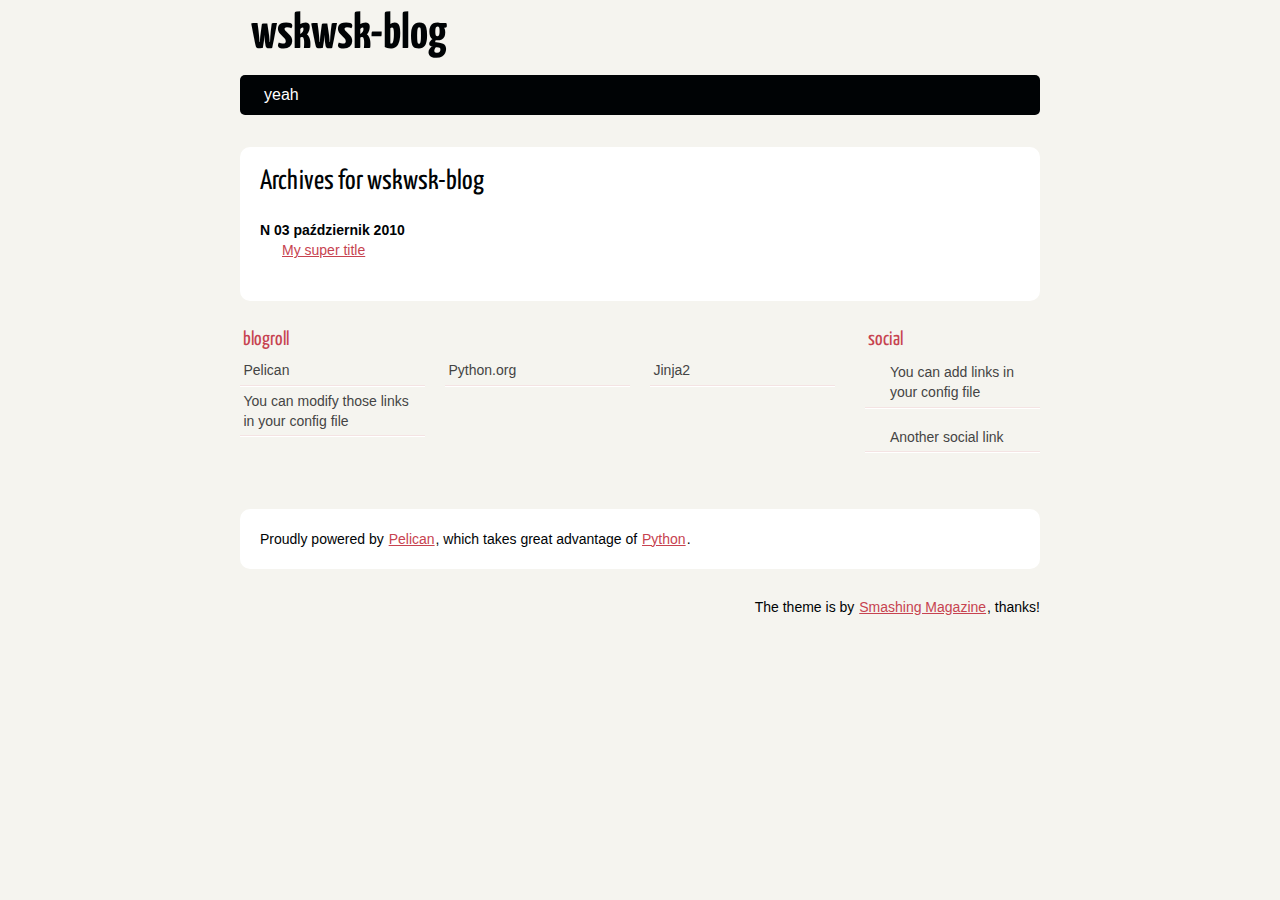
==== archives.html @ b47be472 "Update documentation" ====
<!DOCTYPE html>
<html lang="en">
<head>
        <meta charset="utf-8" />
        <title>wskwsk-blog</title>
        <link rel="stylesheet" href="/theme/css/main.css" />

        <!--[if IE]>
            <script src="https://html5shiv.googlecode.com/svn/trunk/html5.js"></script>
        <![endif]-->
</head>

<body id="index" class="home">
        <header id="banner" class="body">
                <h1><a href="/">wskwsk-blog </a></h1>
                <nav><ul>
                    <li><a href="/category/yeah.html">yeah</a></li>
                </ul></nav>
        </header><!-- /#banner -->
<section id="content" class="body">
<h1>Archives for wskwsk-blog</h1>

<dl>
    <dt>N 03 październik 2010</dt>
    <dd><a href="/my-super-post.html">My super title</a></dd>
</dl>
</section>
        <section id="extras" class="body">
                <div class="blogroll">
                        <h2>blogroll</h2>
                        <ul>
                            <li><a href="http://getpelican.com/">Pelican</a></li>
                            <li><a href="http://python.org/">Python.org</a></li>
                            <li><a href="http://jinja.pocoo.org/">Jinja2</a></li>
                            <li><a href="#">You can modify those links in your config file</a></li>
                        </ul>
                </div><!-- /.blogroll -->
                <div class="social">
                        <h2>social</h2>
                        <ul>

                            <li><a href="#">You can add links in your config file</a></li>
                            <li><a href="#">Another social link</a></li>
                        </ul>
                </div><!-- /.social -->
        </section><!-- /#extras -->

        <footer id="contentinfo" class="body">
                <address id="about" class="vcard body">
                Proudly powered by <a href="http://getpelican.com/">Pelican</a>, which takes great advantage of <a href="http://python.org">Python</a>.
                </address><!-- /#about -->

                <p>The theme is by <a href="http://coding.smashingmagazine.com/2009/08/04/designing-a-html-5-layout-from-scratch/">Smashing Magazine</a>, thanks!</p>
        </footer><!-- /#contentinfo -->

</body>
</html>
---- theme/css/main.css ----
/*
	Name: Smashing HTML5
	Date: July 2009
	Description: Sample layout for HTML5 and CSS3 goodness.
	Version: 1.0
	License: MIT <http://opensource.org/licenses/MIT>
	Licensed by: Smashing Media GmbH <http://www.smashingmagazine.com/>
	Original author: Enrique Ramírez <http://enrique-ramirez.com/>
*/

/* Imports */
@import url("reset.css");
@import url("pygment.css");
@import url("typogrify.css");
@import url(https://fonts.googleapis.com/css?family=Yanone+Kaffeesatz&subset=latin);

/***** Global *****/
/* Body */
body {
    background: #F5F4EF;
    color: #000305;
    font-size: 87.5%; /* Base font size: 14px */
    font-family: 'Trebuchet MS', Trebuchet, 'Lucida Sans Unicode', 'Lucida Grande', 'Lucida Sans', Arial, sans-serif;
    line-height: 1.429;
    margin: 0;
    padding: 0;
    text-align: left;
}

/* Headings */
h1 {font-size: 2em }
h2 {font-size: 1.571em}	/* 22px */
h3 {font-size: 1.429em}	/* 20px */
h4 {font-size: 1.286em}	/* 18px */
h5 {font-size: 1.143em}	/* 16px */
h6 {font-size: 1em}		/* 14px */

h1, h2, h3, h4, h5, h6 {
	font-weight: 400;
	line-height: 1.1;
	margin-bottom: .8em;
    font-family: 'Yanone Kaffeesatz', arial, serif;
}

h3, h4, h5, h6 { margin-top: .8em; }
	
hr { border: 2px solid #EEEEEE; }

/* Anchors */
a {outline: 0;}
a img {border: 0px; text-decoration: none;}
a:link, a:visited {
	color: #C74350;
	padding: 0 1px;
	text-decoration: underline;
}
a:hover, a:active {
	background-color: #C74350;
	color: #fff;
	text-decoration: none;
	text-shadow: 1px 1px 1px #333;
}

h1 a:hover {
    background-color: inherit
}
	
/* Paragraphs */
div.line-block,
p { margin-top: 1em;
    margin-bottom: 1em;}

strong, b {font-weight: bold;}
em, i {font-style: italic;}

/* Lists */
ul {
	list-style: outside disc;
	margin: 0em 0 0 1.5em;
}

ol {
	list-style: outside decimal;
	margin: 0em 0 0 1.5em;
}

li { margin-top: 0.5em;
     margin-bottom: 1em; }

.post-info {
    float:right;
    margin:10px;
    padding:5px;
}

.post-info p{
    margin-top: 1px;
    margin-bottom: 1px;
}

.readmore { float: right }

dl {margin: 0 0 1.5em 0;}
dt {font-weight: bold;}
dd {margin-left: 1.5em;}

pre{background-color:  rgb(238, 238, 238); padding: 10px; margin: 10px; overflow: auto;}

/* Quotes */
blockquote {
    margin: 20px;
    font-style: italic;
}
cite {}

q {}

div.note {
   float: right;
   margin: 5px;
   font-size: 85%;
   max-width: 300px;
}

/* Tables */
table {margin: .5em auto 1.5em auto; width: 98%;}
	
	/* Thead */
	thead th {padding: .5em .4em; text-align: left;}
	thead td {}

	/* Tbody */
	tbody td {padding: .5em .4em;}
	tbody th {}
	
	tbody .alt td {}
	tbody .alt th {}
	
	/* Tfoot */
	tfoot th {}
	tfoot td {}
	
/* HTML5 tags */
header, section, footer,
aside, nav, article, figure {
	display: block;
}

/***** Layout *****/
.body {clear: both; margin: 0 auto; width: 800px;}
img.right, figure.right {float: right; margin: 0 0 2em 2em;}
img.left, figure.left {float: left; margin: 0 2em 2em 0;}

/*
	Header
*****************/
#banner {
	margin: 0 auto;
	padding: 2.5em 0 0 0;
}

	/* Banner */
	#banner h1 {font-size: 3.571em; line-height: 0;}
	#banner h1 a:link, #banner h1 a:visited {
		color: #000305;
		display: block;
		font-weight: bold;
		margin: 0 0 .6em .2em;
		text-decoration: none;
	}
	#banner h1 a:hover, #banner h1 a:active {
		background: none;
		color: #C74350;
		text-shadow: none;
	}
	
	#banner h1 strong {font-size: 0.36em; font-weight: normal;}
	
	/* Main Nav */
	#banner nav {
		background: #000305;
		font-size: 1.143em;
		height: 40px;
		line-height: 30px;
		margin: 0 auto 2em auto;
		padding: 0;
		text-align: center;
		width: 800px;
		
		border-radius: 5px;
		-moz-border-radius: 5px;
		-webkit-border-radius: 5px;
	}
	
	#banner nav ul {list-style: none; margin: 0 auto; width: 800px;}
	#banner nav li {float: left; display: inline; margin: 0;}
	
	#banner nav a:link, #banner nav a:visited {
		color: #fff;
		display: inline-block;
		height: 30px;
		padding: 5px 1.5em;
		text-decoration: none;
	}
	#banner nav a:hover, #banner nav a:active,
	#banner nav .active a:link, #banner nav .active a:visited {
		background: #C74451;
		color: #fff;
		text-shadow: none !important;
	}
	
	#banner nav li:first-child a {
		border-top-left-radius: 5px;
		-moz-border-radius-topleft: 5px;
		-webkit-border-top-left-radius: 5px;
		
		border-bottom-left-radius: 5px;
		-moz-border-radius-bottomleft: 5px;
		-webkit-border-bottom-left-radius: 5px;
	}

/*
	Featured
*****************/
#featured {
	background: #fff;
	margin-bottom: 2em;
	overflow: hidden;
	padding: 20px;
	width: 760px;
	
	border-radius: 10px;
	-moz-border-radius: 10px;
	-webkit-border-radius: 10px;
}

#featured figure {
	border: 2px solid #eee;
	float: right;
	margin: 0.786em 2em 0 5em;
	width: 248px;
}
#featured figure img {display: block; float: right;}

#featured h2 {color: #C74451; font-size: 1.714em; margin-bottom: 0.333em;}
#featured h3 {font-size: 1.429em; margin-bottom: .5em;}

#featured h3 a:link, #featured h3 a:visited {color: #000305; text-decoration: none;}
#featured h3 a:hover, #featured h3 a:active {color: #fff;}

/*
	Body
*****************/
#content {
	background: #fff;
	margin-bottom: 2em;
	overflow: hidden;
	padding: 20px 20px;
	width: 760px;
	
	border-radius: 10px;
	-moz-border-radius: 10px;
	-webkit-border-radius: 10px;
}

/*
	Extras
*****************/
#extras {margin: 0 auto 3em auto; overflow: hidden;}

#extras ul {list-style: none; margin: 0;}
#extras li {border-bottom: 1px solid #fff;}
#extras h2 {
	color: #C74350;
	font-size: 1.429em;
	margin-bottom: .25em;
	padding: 0 3px;
}

#extras a:link, #extras a:visited {
	color: #444;
	display: block;
	border-bottom: 1px solid #F4E3E3;
	text-decoration: none;
	padding: .3em .25em;
}

#extras a:hover, #extras a:active {color: #fff;}

	/* Blogroll */
	#extras .blogroll {
		float: left;
		width: 615px;
	}
	
	#extras .blogroll li {float: left; margin: 0 20px 0 0; width: 185px;}
	
	/* Social */
	#extras .social {
		float: right;
		width: 175px;
	}
	
	#extras div[class='social'] a {
		background-repeat: no-repeat;
		background-position: 3px 6px;
		padding-left: 25px;
	}
	
		/* Icons */
		.social a[href*='about.me'] {background-image: url('../images/icons/aboutme.png');}
		.social a[href*='bitbucket.org'] {background-image: url('../images/icons/bitbucket.png');}
		.social a[href*='delicious.com'] {background-image: url('../images/icons/delicious.png');}
		.social a[href*='digg.com'] {background-image: url('../images/icons/digg.png');}
		.social a[href*='facebook.com'] {background-image: url('../images/icons/facebook.png');}
		.social a[href*='gitorious.org'] {background-image: url('../images/icons/gitorious.png');}
		.social a[href*='github.com'],
		.social a[href*='git.io'] {
			background-image: url('../images/icons/github.png');
			background-size: 16px 16px;
		}
		.social a[href*='gittip.com'] {background-image: url('../images/icons/gittip.png');}
		.social a[href*='plus.google.com'] {background-image: url('../images/icons/google-plus.png');}
		.social a[href*='groups.google.com'] {background-image: url('../images/icons/google-groups.png');}
		.social a[href*='news.ycombinator.com'],
		.social a[href*='hackernewsers.com'] {background-image: url('../images/icons/hackernews.png');}
		.social a[href*='last.fm'], .social a[href*='lastfm.'] {background-image: url('../images/icons/lastfm.png');}
		.social a[href*='linkedin.com'] {background-image: url('../images/icons/linkedin.png');}
		.social a[href*='reddit.com'] {background-image: url('../images/icons/reddit.png');}
		.social a[type$='atom+xml'], .social a[type$='rss+xml'] {background-image: url('../images/icons/rss.png');}
		.social a[href*='slideshare.net'] {background-image: url('../images/icons/slideshare.png');}
		.social a[href*='speakerdeck.com'] {background-image: url('../images/icons/speakerdeck.png');}
		.social a[href*='stackoverflow.com'] {background-image: url('../images/icons/stackoverflow.png');}
		.social a[href*='twitter.com'] {background-image: url('../images/icons/twitter.png');}
		.social a[href*='vimeo.com'] {background-image: url('../images/icons/vimeo.png');}
		.social a[href*='youtube.com'] {background-image: url('../images/icons/youtube.png');}

/*
	About
*****************/
#about {
	background: #fff;
	font-style: normal;
	margin-bottom: 2em;
	overflow: hidden;
	padding: 20px;
	text-align: left;
	width: 760px;
	
	border-radius: 10px;
	-moz-border-radius: 10px;
	-webkit-border-radius: 10px;
}

#about .primary {float: left; width: 165px;}
#about .primary strong {color: #C64350; display: block; font-size: 1.286em;}
#about .photo {float: left; margin: 5px 20px;}

#about .url:link, #about .url:visited {text-decoration: none;}

#about .bio {float: right; width: 500px;}

/*
	Footer
*****************/
#contentinfo {padding-bottom: 2em; text-align: right;}

/***** Sections *****/
/* Blog */
.hentry {
	display: block;
	clear: both;
	border-bottom: 1px solid #eee;
	padding: 1.5em 0;
}
li:last-child .hentry, #content > .hentry {border: 0; margin: 0;}
#content > .hentry {padding: 1em 0;}
.hentry img{display : none ;}
.entry-title {font-size: 3em; margin-bottom: 10px; margin-top: 0;}
.entry-title a:link, .entry-title a:visited {text-decoration: none; color: #333;}
.entry-title a:visited {background-color: #fff;}

.hentry .post-info * {font-style: normal;}

	/* Content */
	.hentry footer {margin-bottom: 2em;}
	.hentry footer address {display: inline;}
	#posts-list footer address {display: block;}

	/* Blog Index */
	#posts-list {list-style: none; margin: 0;}
	#posts-list .hentry {padding-left: 10px; position: relative;}
	
	#posts-list footer {
		left: 10px;
		position: relative;
        float: left;
		top: 0.5em;
		width: 190px;
	}
	
	/* About the Author */
	#about-author {
		background: #f9f9f9;
		clear: both;
		font-style: normal;
		margin: 2em 0;
		padding: 10px 20px 15px 20px;
		
		border-radius: 5px;
		-moz-border-radius: 5px;
		-webkit-border-radius: 5px;
	}
	
	#about-author strong {
		color: #C64350;
		clear: both;
		display: block;
		font-size: 1.429em;
	}
	
	#about-author .photo {border: 1px solid #ddd; float: left; margin: 5px 1em 0 0;}
	
	/* Comments */
	#comments-list {list-style: none; margin: 0 1em;}
	#comments-list blockquote {
		background: #f8f8f8;
		clear: both;
		font-style: normal;
		margin: 0;
		padding: 15px 20px;
		
		border-radius: 5px;
		-moz-border-radius: 5px;
		-webkit-border-radius: 5px;
	}
	#comments-list footer {color: #888; padding: .5em 1em 0 0; text-align: right;}
	
	#comments-list li:nth-child(2n) blockquote {background: #F5f5f5;}
	
	/* Add a Comment */
	#add-comment label {clear: left; float: left; text-align: left; width: 150px;}
	#add-comment input[type='text'],
	#add-comment input[type='email'],
	#add-comment input[type='url'] {float: left; width: 200px;}
	
	#add-comment textarea {float: left; height: 150px; width: 495px;}
	
	#add-comment p.req {clear: both; margin: 0 .5em 1em 0; text-align: right;}
	
	#add-comment input[type='submit'] {float: right; margin: 0 .5em;}
	#add-comment * {margin-bottom: .5em;}
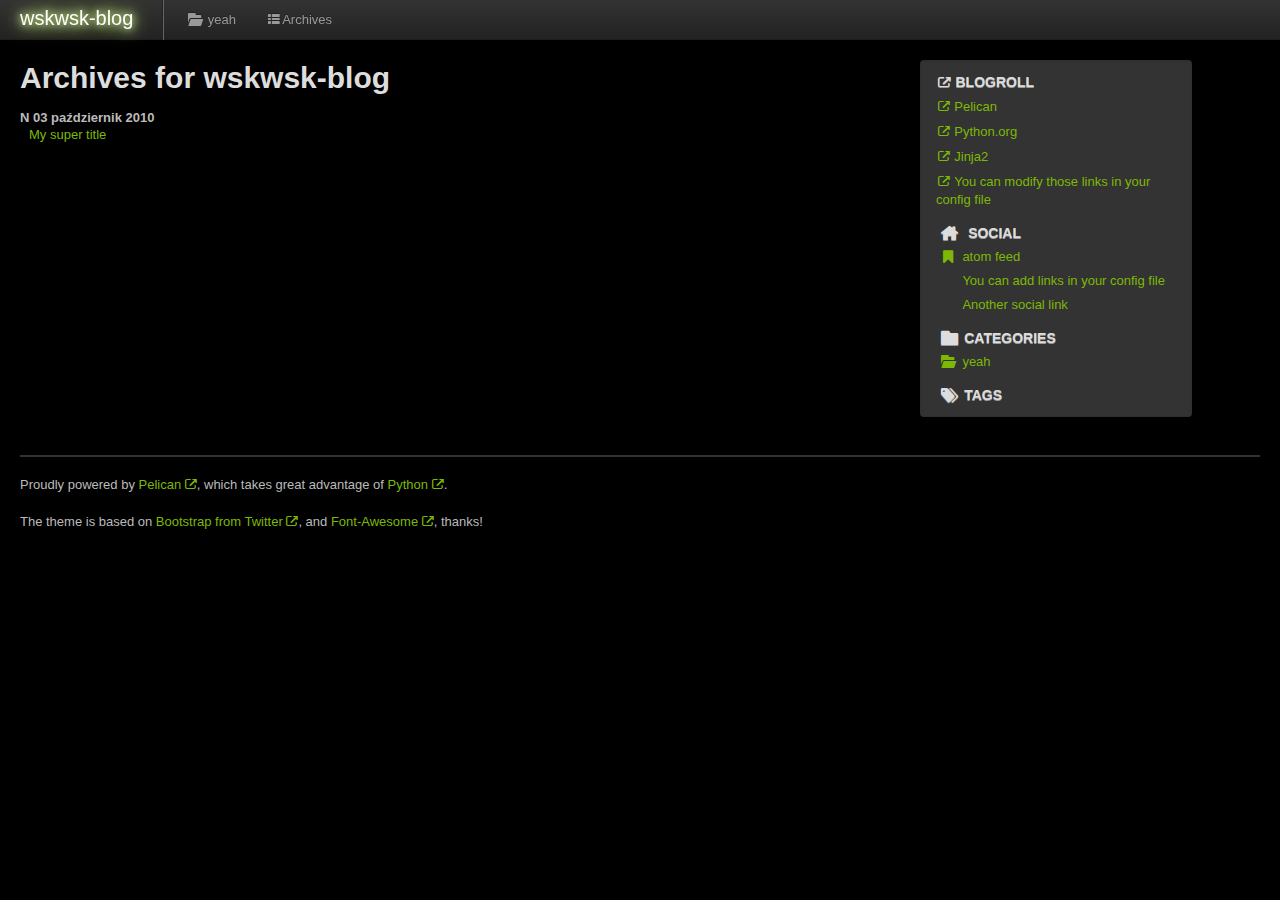
==== commit 75205758: "Update documentation" ====
--- a/archives.html
+++ b/archives.html
@@ -1,57 +1,144 @@
 <!DOCTYPE html>
 <html lang="en">
-<head>
-        <meta charset="utf-8" />
-        <title>wskwsk-blog</title>
-        <link rel="stylesheet" href="/theme/css/main.css" />
+  <head>
+    <meta charset="utf-8">
+    <title>wskwsk-blog</title>
+    <meta name="viewport" content="width=device-width, initial-scale=1.0">
+    <meta name="description" content="">
+    <meta name="author" content="wsk">
 
-        <!--[if IE]>
-            <script src="https://html5shiv.googlecode.com/svn/trunk/html5.js"></script>
-        <![endif]-->
-</head>
+    <!-- Le styles -->
+    <link rel="stylesheet" href="/theme/css/bootstrap.dark.css" type="text/css" />
+    <style type="text/css">
+      body {
+        padding-top: 60px;
+        padding-bottom: 40px;
+      }
+      .sidebar-nav {
+        padding: 9px 0;
+      }
+      .tag-1 {
+        font-size: 13pt;
+      }
+      .tag-2 {
+        font-size: 10pt;
+      }
+      .tag-2 {
+        font-size: 8pt;
+      }
+      .tag-4 {
+        font-size: 6pt;
+     }
+    </style>
+    <link href="/theme/css/bootstrap-responsive.dark.css" rel="stylesheet">
+        <link href="/theme/css/font-awesome.css" rel="stylesheet">
 
-<body id="index" class="home">
-        <header id="banner" class="body">
-                <h1><a href="/">wskwsk-blog </a></h1>
-                <nav><ul>
-                    <li><a href="/category/yeah.html">yeah</a></li>
-                </ul></nav>
-        </header><!-- /#banner -->
-<section id="content" class="body">
+    <link href="/theme/css/pygments.css" rel="stylesheet">
+
+    <!-- Le HTML5 shim, for IE6-8 support of HTML5 elements -->
+    <!--[if lt IE 9]>
+      <script src="//html5shim.googlecode.com/svn/trunk/html5.js"></script>
+    <![endif]-->
+
+    <!-- Le fav and touch icons -->
+    <link rel="shortcut icon" href="/theme/images/favicon.ico">
+    <link rel="apple-touch-icon" href="/theme/images/apple-touch-icon.png">
+    <link rel="apple-touch-icon" sizes="72x72" href="/theme/images/apple-touch-icon-72x72.png">
+    <link rel="apple-touch-icon" sizes="114x114" href="/theme/images/apple-touch-icon-114x114.png">
+
+    <link href="/" type="application/atom+xml" rel="alternate" title="wskwsk-blog ATOM Feed" />
+
+  </head>
+
+  <body>
+
+    <div class="navbar navbar-fixed-top">
+      <div class="navbar-inner">
+        <div class="container-fluid">
+          <a class="btn btn-navbar" data-toggle="collapse" data-target=".nav-collapse">
+            <span class="icon-bar"></span>
+            <span class="icon-bar"></span>
+            <span class="icon-bar"></span>
+          </a>
+          <a class="brand" href="/index.html">wskwsk-blog </a>
+          <div class="nav-collapse">
+            <ul class="nav">
+                          <li class="divider-vertical"></li>
+                  <li >
+                    <a href="/category/yeah.html">
+						<i class="icon-folder-open icon-large"></i>yeah
+					</a>
+                  </li>
+
+                          <ul class="nav pull-right">
+                                <li><a href="/archives.html"><i class="icon-th-list"></i>Archives</a></li>
+                          </ul>
+
+            </ul>
+            <!--<p class="navbar-text pull-right">Logged in as <a href="#">username</a></p>-->
+          </div><!--/.nav-collapse -->
+        </div>
+      </div>
+    </div>
+
+    <div class="container-fluid">
+      <div class="row">
+        <div class="span9" id="content">
+<section id="content">
 <h1>Archives for wskwsk-blog</h1>
 
 <dl>
-    <dt>N 03 październik 2010</dt>
-    <dd><a href="/my-super-post.html">My super title</a></dd>
+	<dt>N 03 październik 2010</dt>
+	<dd><a href='my-super-post.html'>My super title</a></dd>
 </dl>
 </section>
-        <section id="extras" class="body">
-                <div class="blogroll">
-                        <h2>blogroll</h2>
-                        <ul>
-                            <li><a href="http://getpelican.com/">Pelican</a></li>
-                            <li><a href="http://python.org/">Python.org</a></li>
-                            <li><a href="http://jinja.pocoo.org/">Jinja2</a></li>
-                            <li><a href="#">You can modify those links in your config file</a></li>
-                        </ul>
-                </div><!-- /.blogroll -->
-                <div class="social">
-                        <h2>social</h2>
-                        <ul>
+        </div><!--/span-->
 
-                            <li><a href="#">You can add links in your config file</a></li>
-                            <li><a href="#">Another social link</a></li>
-                        </ul>
-                </div><!-- /.social -->
-        </section><!-- /#extras -->
+                <div class="span3 well sidebar-nav" id="sidebar">
+<ul class="nav nav-list">
+<li class="nav-header"><h4><i class="icon-external-link"></i>blogroll</h4></li>
+    <li><a href="http://getpelican.com/"><i class="icon-external-link"></i>Pelican</a></li>
+    <li><a href="http://python.org/"><i class="icon-external-link"></i>Python.org</a></li>
+    <li><a href="http://jinja.pocoo.org/"><i class="icon-external-link"></i>Jinja2</a></li>
+    <li><a href="#"><i class="icon-external-link"></i>You can modify those links in your config file</a></li>
+<li class="nav-header"><h4><i class="icon-home icon-large"></i> social</h4></li>
+<li><a href="/" rel="alternate"><i class="icon-bookmark icon-large"></i>atom feed</a></li>
+    <li><a href="#"><i class="icon-You can add links in your config file-sign icon-large"></i>You can add links in your config file</a></li>
+    <li><a href="#"><i class="icon-Another social link-sign icon-large"></i>Another social link</a></li>
 
-        <footer id="contentinfo" class="body">
-                <address id="about" class="vcard body">
-                Proudly powered by <a href="http://getpelican.com/">Pelican</a>, which takes great advantage of <a href="http://python.org">Python</a>.
-                </address><!-- /#about -->
+<li class="nav-header"><h4><i class="icon-folder-close icon-large"></i>Categories</h4></li>
+<li>
+<a href="/category/yeah.html">
+    <i class="icon-folder-open icon-large"></i>yeah
+</a>
+</li>
 
-                <p>The theme is by <a href="http://coding.smashingmagazine.com/2009/08/04/designing-a-html-5-layout-from-scratch/">Smashing Magazine</a>, thanks!</p>
-        </footer><!-- /#contentinfo -->
+<li class="nav-header"><h4><i class="icon-tags icon-large"></i>Tags</h4></li>
 
-</body>
+
+</ul>        </div><!--/.well -->
+
+      </div><!--/row-->
+
+      <hr>
+
+      <footer>
+        <address id="about">
+                Proudly powered by <a href="http://pelican.notmyidea.org/">Pelican <i class="icon-external-link"></i></a>,
+                                which takes great advantage of <a href="http://python.org">Python <i class="icon-external-link"></i></a>.
+        </address><!-- /#about -->
+
+        <p>The theme is based on <a href="http://twitter.github.com/bootstrap/">Bootstrap from Twitter <i class="icon-external-link"></i></a>,
+                   and <a href="http://fortawesome.github.com/Font-Awesome/">Font-Awesome <i class="icon-external-link"></i></a>, thanks!</p>
+      </footer>
+
+    </div><!--/.fluid-container-->
+
+
+
+    <!-- Le javascript -->
+    <!-- Placed at the end of the document so the pages load faster -->
+    <script src="/theme/js/jquery-1.7.2.min.js"></script>
+    <script src="/theme/js/bootstrap.min.js"></script>
+  </body>
 </html>--- a/theme/css/pygments.css
+++ b/theme/css/pygments.css
@@ -0,0 +1,61 @@
+/* .highlight  { background: #eeffcc; } */
+.highlight .hll { background-color: #ffffcc }
+.highlight .c { color: #75715E; font-style: italic } /* Comment */
+.highlight .k { color: #F92672; font-weight: bold } /* Keyword */
+.highlight .o { color: #F92672 } /* Operator */
+.highlight .cm { color: #75715E; font-style: italic } /* Comment.Multiline */
+.highlight .cp { color: #F92672 } /* Comment.Preproc */
+.highlight .c1 { color: #75715E; font-style: italic } /* Comment.Single */
+.highlight .cs { color: #75715E; background-color: #000000 } /* Comment.Special */
+.highlight .gd { color: #A00000 } /* Generic.Deleted */
+.highlight .ge { font-style: italic } /* Generic.Emph */
+.highlight .gr { color: #FF0000 } /* Generic.Error */
+.highlight .gh { color: #000080; font-weight: bold } /* Generic.Heading */
+.highlight .gi { color: #00A000 } /* Generic.Inserted */
+.highlight .go { color: #303030 } /* Generic.Output */
+.highlight .gp { color: #c65d09; font-weight: bold } /* Generic.Prompt */
+.highlight .gs { font-weight: bold } /* Generic.Strong */
+.highlight .gu { color: #800080; font-weight: bold } /* Generic.Subheading */
+.highlight .gt { color: #0040D0 } /* Generic.Traceback */
+.highlight .kc { color: #F92672; font-weight: bold } /* Keyword.Constant */
+.highlight .kd { color: #F92672; font-weight: bold } /* Keyword.Declaration */
+.highlight .kn { color: #F92672; font-weight: bold } /* Keyword.Namespace */
+.highlight .kp { color: #F92672 } /* Keyword.Pseudo */
+.highlight .kr { color: #F92672; font-weight: bold } /* Keyword.Reserved */
+.highlight .kt { color: #F92672 } /* Keyword.Type */
+.highlight .m { color: #AE81FF } /* Literal.Number */
+.highlight .s { color: #E6DB74 } /* Literal.String */
+.highlight .na { color: #E6DB74 } /* Name.Attribute */
+.highlight .nb { color: #F92672 } /* Name.Builtin */
+.highlight .nc { color: #ff8300; font-weight: bold } /* Name.Class */
+.highlight .no { color: #60add5 } /* Name.Constant */
+.highlight .nd { color: #555555; font-weight: bold } /* Name.Decorator */
+.highlight .ni { color: #d55537; font-weight: bold } /* Name.Entity */
+.highlight .ne { color: #F92672 } /* Name.Exception */
+.highlight .nf { color: #06287e } /* Name.Function */
+.highlight .nl { color: #002070; font-weight: bold } /* Name.Label */
+.highlight .nn { color: #ff8300; font-weight: bold } /* Name.Namespace */
+.highlight .nt { color: #062873; font-weight: bold } /* Name.Tag */
+.highlight .nv { color: #bb60d5 } /* Name.Variable */
+.highlight .ow { color: #F92672; font-weight: bold } /* Operator.Word */
+.highlight .w { color: #777777 } /* Text.Whitespace */
+.highlight .mf { color: #AE81FF } /* Literal.Number.Float */
+.highlight .mh { color: #AE81FF } /* Literal.Number.Hex */
+.highlight .mi { color: #AE81FF } /* Literal.Number.Integer */
+.highlight .mo { color: #AE81FF } /* Literal.Number.Oct */
+.highlight .sb { color: #E6DB74 } /* Literal.String.Backtick */
+.highlight .sc { color: #E6DB74 } /* Literal.String.Char */
+.highlight .sd { color: #E6DB74; font-style: italic } /* Literal.String.Doc */
+.highlight .s2 { color: #E6DB74 } /* Literal.String.Double */
+.highlight .se { color: #E6DB74; font-weight: bold } /* Literal.String.Escape */
+.highlight .sh { color: #E6DB74 } /* Literal.String.Heredoc */
+.highlight .si { color: #E6DB74; font-style: italic } /* Literal.String.Interpol */
+.highlight .sx { color: #c65d09 } /* Literal.String.Other */
+.highlight .sr { color: #235388 } /* Literal.String.Regex */
+.highlight .s1 { color: #E6DB74 } /* Literal.String.Single */
+.highlight .ss { color: #517918 } /* Literal.String.Symbol */
+.highlight .bp { color: #F92672 } /* Name.Builtin.Pseudo */
+.highlight .vc { color: #bb60d5 } /* Name.Variable.Class */
+.highlight .vg { color: #bb60d5 } /* Name.Variable.Global */
+.highlight .vi { color: #bb60d5 } /* Name.Variable.Instance */
+.highlight .il { color: #AE81FF } /* Literal.Number.Integer.Long */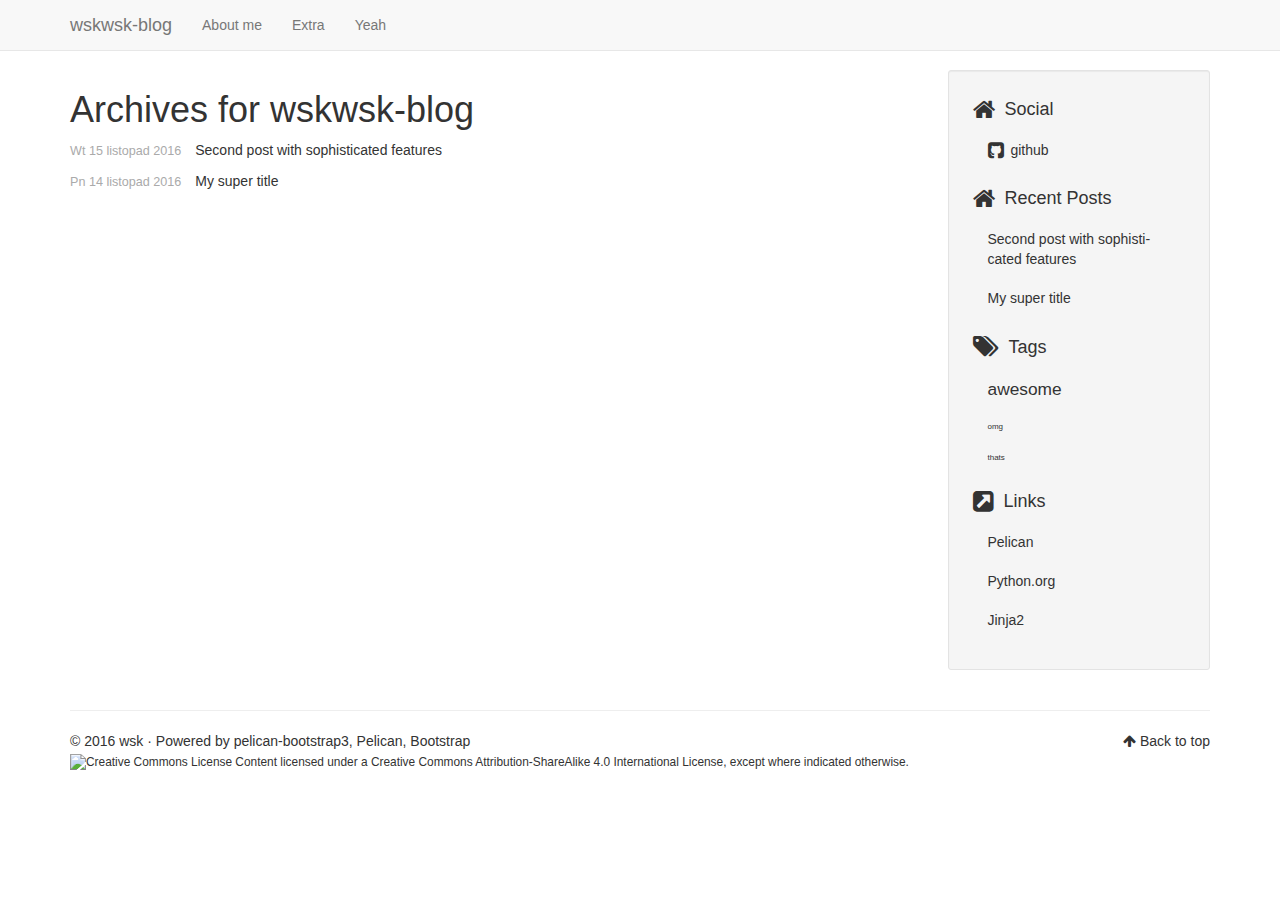
==== commit 8f005aff: "Update documentation" ====
--- a/archives.html
+++ b/archives.html
@@ -1,144 +1,185 @@
 <!DOCTYPE html>
-<html lang="en">
-  <head>
+<html lang="en" prefix="og: http://ogp.me/ns# fb: https://www.facebook.com/2008/fbml">
+<head>
+    <title>Archives - wskwsk-blog</title>
+    <!-- Using the latest rendering mode for IE -->
+    <meta http-equiv="X-UA-Compatible" content="IE=edge">
     <meta charset="utf-8">
-    <title>wskwsk-blog</title>
     <meta name="viewport" content="width=device-width, initial-scale=1.0">
-    <meta name="description" content="">
-    <meta name="author" content="wsk">
-
-    <!-- Le styles -->
-    <link rel="stylesheet" href="/theme/css/bootstrap.dark.css" type="text/css" />
-    <style type="text/css">
-      body {
-        padding-top: 60px;
-        padding-bottom: 40px;
-      }
-      .sidebar-nav {
-        padding: 9px 0;
-      }
-      .tag-1 {
-        font-size: 13pt;
-      }
-      .tag-2 {
-        font-size: 10pt;
-      }
-      .tag-2 {
-        font-size: 8pt;
-      }
-      .tag-4 {
-        font-size: 6pt;
-     }
-    </style>
-    <link href="/theme/css/bootstrap-responsive.dark.css" rel="stylesheet">
-        <link href="/theme/css/font-awesome.css" rel="stylesheet">
-
-    <link href="/theme/css/pygments.css" rel="stylesheet">
-
-    <!-- Le HTML5 shim, for IE6-8 support of HTML5 elements -->
-    <!--[if lt IE 9]>
-      <script src="//html5shim.googlecode.com/svn/trunk/html5.js"></script>
-    <![endif]-->
-
-    <!-- Le fav and touch icons -->
-    <link rel="shortcut icon" href="/theme/images/favicon.ico">
-    <link rel="apple-touch-icon" href="/theme/images/apple-touch-icon.png">
-    <link rel="apple-touch-icon" sizes="72x72" href="/theme/images/apple-touch-icon-72x72.png">
-    <link rel="apple-touch-icon" sizes="114x114" href="/theme/images/apple-touch-icon-114x114.png">
-
-    <link href="/" type="application/atom+xml" rel="alternate" title="wskwsk-blog ATOM Feed" />
-
-  </head>
-
-  <body>
-
-    <div class="navbar navbar-fixed-top">
-      <div class="navbar-inner">
-        <div class="container-fluid">
-          <a class="btn btn-navbar" data-toggle="collapse" data-target=".nav-collapse">
-            <span class="icon-bar"></span>
-            <span class="icon-bar"></span>
-            <span class="icon-bar"></span>
-          </a>
-          <a class="brand" href="/index.html">wskwsk-blog </a>
-          <div class="nav-collapse">
-            <ul class="nav">
-                          <li class="divider-vertical"></li>
-                  <li >
-                    <a href="/category/yeah.html">
-						<i class="icon-folder-open icon-large"></i>yeah
-					</a>
-                  </li>
-
-                          <ul class="nav pull-right">
-                                <li><a href="/archives.html"><i class="icon-th-list"></i>Archives</a></li>
-                          </ul>
-
-            </ul>
-            <!--<p class="navbar-text pull-right">Logged in as <a href="#">username</a></p>-->
-          </div><!--/.nav-collapse -->
-        </div>
-      </div>
-    </div>
-
-    <div class="container-fluid">
-      <div class="row">
-        <div class="span9" id="content">
-<section id="content">
-<h1>Archives for wskwsk-blog</h1>
-
-<dl>
-	<dt>N 03 październik 2010</dt>
-	<dd><a href='my-super-post.html'>My super title</a></dd>
-</dl>
-</section>
-        </div><!--/span-->
-
-                <div class="span3 well sidebar-nav" id="sidebar">
-<ul class="nav nav-list">
-<li class="nav-header"><h4><i class="icon-external-link"></i>blogroll</h4></li>
-    <li><a href="http://getpelican.com/"><i class="icon-external-link"></i>Pelican</a></li>
-    <li><a href="http://python.org/"><i class="icon-external-link"></i>Python.org</a></li>
-    <li><a href="http://jinja.pocoo.org/"><i class="icon-external-link"></i>Jinja2</a></li>
-    <li><a href="#"><i class="icon-external-link"></i>You can modify those links in your config file</a></li>
-<li class="nav-header"><h4><i class="icon-home icon-large"></i> social</h4></li>
-<li><a href="/" rel="alternate"><i class="icon-bookmark icon-large"></i>atom feed</a></li>
-    <li><a href="#"><i class="icon-You can add links in your config file-sign icon-large"></i>You can add links in your config file</a></li>
-    <li><a href="#"><i class="icon-Another social link-sign icon-large"></i>Another social link</a></li>
-
-<li class="nav-header"><h4><i class="icon-folder-close icon-large"></i>Categories</h4></li>
-<li>
-<a href="/category/yeah.html">
-    <i class="icon-folder-open icon-large"></i>yeah
-</a>
-</li>
-
-<li class="nav-header"><h4><i class="icon-tags icon-large"></i>Tags</h4></li>
-
-
-</ul>        </div><!--/.well -->
-
-      </div><!--/row-->
-
-      <hr>
-
-      <footer>
-        <address id="about">
-                Proudly powered by <a href="http://pelican.notmyidea.org/">Pelican <i class="icon-external-link"></i></a>,
-                                which takes great advantage of <a href="http://python.org">Python <i class="icon-external-link"></i></a>.
-        </address><!-- /#about -->
-
-        <p>The theme is based on <a href="http://twitter.github.com/bootstrap/">Bootstrap from Twitter <i class="icon-external-link"></i></a>,
-                   and <a href="http://fortawesome.github.com/Font-Awesome/">Font-Awesome <i class="icon-external-link"></i></a>, thanks!</p>
-      </footer>
-
-    </div><!--/.fluid-container-->
 
 
 
-    <!-- Le javascript -->
-    <!-- Placed at the end of the document so the pages load faster -->
-    <script src="/theme/js/jquery-1.7.2.min.js"></script>
-    <script src="/theme/js/bootstrap.min.js"></script>
-  </body>
+
+        <meta name="author" content="wsk" />
+
+    <!-- Open Graph tags -->
+        <meta property="og:site_name" content="wskwsk-blog" />
+        <meta property="og:type" content="website"/>
+        <meta property="og:title" content="wskwsk-blog"/>
+        <meta property="og:url" content=""/>
+        <meta property="og:description" content="wskwsk-blog"/>
+
+
+    <!-- Bootstrap -->
+        <link rel="stylesheet" href="/theme/css/bootstrap.min.css" type="text/css"/>
+    <link href="/theme/css/font-awesome.min.css" rel="stylesheet">
+
+    <link href="/theme/css/pygments/solarizeddark.css" rel="stylesheet">
+    <link rel="stylesheet" href="/theme/css/style.css" type="text/css"/>
+
+
+
+
+
+</head>
+<body>
+
+<div class="navbar navbar-default navbar-fixed-top" role="navigation">
+	<div class="container">
+        <div class="navbar-header">
+            <button type="button" class="navbar-toggle" data-toggle="collapse" data-target=".navbar-ex1-collapse">
+                <span class="sr-only">Toggle navigation</span>
+                <span class="icon-bar"></span>
+                <span class="icon-bar"></span>
+                <span class="icon-bar"></span>
+            </button>
+            <a href="/" class="navbar-brand">
+wskwsk-blog            </a>
+        </div>
+        <div class="collapse navbar-collapse navbar-ex1-collapse">
+            <ul class="nav navbar-nav">
+                         <li><a href="/pages/about-me.html">
+                             About me
+                          </a></li>
+                        <li >
+                            <a href="/category/extra.html">Extra</a>
+                        </li>
+                        <li >
+                            <a href="/category/yeah.html">Yeah</a>
+                        </li>
+            </ul>
+            <ul class="nav navbar-nav navbar-right">
+            </ul>
+        </div>
+        <!-- /.navbar-collapse -->
+    </div>
+</div> <!-- /.navbar -->
+<!-- Banner -->
+<!-- End Banner -->
+<div class="container">
+    <div class="row">
+        <div class="col-sm-9">
+    <section id="content">
+        <h1>Archives for wskwsk-blog</h1>
+        <div id="archives">
+                <p>
+                    <span class="categories-timestamp"><time datetime="2016-11-15T10:20:00+01:00">Wt 15 listopad 2016</time></span>
+                    <a href="/posts/2016/11/15/extra-post.html">Second post with sophisticated features</a>
+                </p>
+                <p>
+                    <span class="categories-timestamp"><time datetime="2016-11-14T10:20:00+01:00">Pn 14 listopad 2016</time></span>
+                    <a href="/posts/2016/11/14/my-super-post.html">My super title</a>
+                </p>
+        </div>
+    </section>
+        </div>
+        <div class="col-sm-3" id="sidebar">
+            <aside>
+
+<section class="well well-sm">
+    <ul class="list-group list-group-flush">
+            <li class="list-group-item"><h4><i class="fa fa-home fa-lg"></i><span class="icon-label">Social</span></h4>
+              <ul class="list-group" id="social">
+                <li class="list-group-item"><a href="http://github.com/wskwsk"><i class="fa fa-github-square fa-lg"></i> github</a></li>
+              </ul>
+            </li>
+
+            <li class="list-group-item"><h4><i class="fa fa-home fa-lg"></i><span class="icon-label">Recent Posts</span></h4>
+                <ul class="list-group" id="recentposts">
+                    <li class="list-group-item">
+                        <a href="/posts/2016/11/15/extra-post.html">
+                            Second post with sophisticated features
+                        </a>
+                    </li>
+                    <li class="list-group-item">
+                        <a href="/posts/2016/11/14/my-super-post.html">
+                            My super title
+                        </a>
+                    </li>
+                </ul>
+            </li>
+
+
+            <li class="list-group-item"><a href="/"><h4><i class="fa fa-tags fa-lg"></i><span class="icon-label">Tags</span></h4></a>
+                <ul class="list-group " id="tags">
+                    <li class="list-group-item tag-1">
+                        <a href="/tag/awesome.html">
+                            awesome
+                        </a>
+                    </li>
+                    <li class="list-group-item tag-4">
+                        <a href="/tag/omg.html">
+                            omg
+                        </a>
+                    </li>
+                    <li class="list-group-item tag-4">
+                        <a href="/tag/thats.html">
+                            thats
+                        </a>
+                    </li>
+                </ul>
+            </li>
+
+
+    <li class="list-group-item"><h4><i class="fa fa-external-link-square fa-lg"></i><span class="icon-label">Links</span></h4>
+      <ul class="list-group" id="links">
+        <li class="list-group-item">
+            <a href="http://getpelican.com/" target="_blank">
+                Pelican
+            </a>
+        </li>
+        <li class="list-group-item">
+            <a href="http://python.org/" target="_blank">
+                Python.org
+            </a>
+        </li>
+        <li class="list-group-item">
+            <a href="http://jinja.pocoo.org/" target="_blank">
+                Jinja2
+            </a>
+        </li>
+      </ul>
+    </li>
+    </ul>
+</section>
+            </aside>
+        </div>
+    </div>
+</div>
+<footer>
+   <div class="container">
+      <hr>
+      <div class="row">
+         <div class="col-xs-10">&copy; 2016 wsk
+            &middot; Powered by <a href="https://github.com/getpelican/pelican-themes/tree/master/pelican-bootstrap3" target="_blank">pelican-bootstrap3</a>,
+            <a href="http://docs.getpelican.com/" target="_blank">Pelican</a>,
+            <a href="http://getbootstrap.com" target="_blank">Bootstrap</a>              <p><small>  <a rel="license" href="https://creativecommons.org/licenses/by-sa/4.0/"><img alt="Creative Commons License" style="border-width:0" src="//i.creativecommons.org/l/by-sa/4.0/80x15.png" /></a>
+    Content
+  licensed under a <a rel="license" href="https://creativecommons.org/licenses/by-sa/4.0/">Creative Commons Attribution-ShareAlike 4.0 International License</a>, except where indicated otherwise.
+</small></p>
+         </div>
+         <div class="col-xs-2"><p class="pull-right"><i class="fa fa-arrow-up"></i> <a href="#">Back to top</a></p></div>
+      </div>
+   </div>
+</footer>
+<script src="/theme/js/jquery.min.js"></script>
+
+<!-- Include all compiled plugins (below), or include individual files as needed -->
+<script src="/theme/js/bootstrap.min.js"></script>
+
+<!-- Enable responsive features in IE8 with Respond.js (https://github.com/scottjehl/Respond) -->
+<script src="/theme/js/respond.min.js"></script>
+
+
+</body>
 </html>--- a/theme/css/pygments/solarizeddark.css
+++ b/theme/css/pygments/solarizeddark.css
@@ -0,0 +1,70 @@
+.highlight pre .hll { background-color: #ffffcc }
+.highlight pre, .highlighttable pre { background: #002b36; color: #839496 }
+.highlight pre .c { color: #586e75; font-style: italic } /* Comment */
+.highlight pre .err { color: #dc322f } /* Error */
+.highlight pre .g { color: #839496 } /* Generic */
+.highlight pre .k { color: #859900 } /* Keyword */
+.highlight pre .l { color: #839496 } /* Literal */
+.highlight pre .n { color: #93a1a1 } /* Name */
+.highlight pre .o { color: #839496 } /* Operator */
+.highlight pre .x { color: #839496 } /* Other */
+.highlight pre .p { color: #839496 } /* Punctuation */
+.highlight pre .cm { color: #586e75; font-style: italic } /* Comment.Multiline */
+.highlight pre .cp { color: #586e75; font-style: italic } /* Comment.Preproc */
+.highlight pre .c1 { color: #586e75; font-style: italic } /* Comment.Single */
+.highlight pre .cs { color: #586e75; font-style: italic } /* Comment.Special */
+.highlight pre .gd { color: #839496 } /* Generic.Deleted */
+.highlight pre .ge { color: #839496 } /* Generic.Emph */
+.highlight pre .gr { color: #839496 } /* Generic.Error */
+.highlight pre .gh { color: #839496 } /* Generic.Heading */
+.highlight pre .gi { color: #839496 } /* Generic.Inserted */
+.highlight pre .go { color: #839496 } /* Generic.Output */
+.highlight pre .gp { color: #839496 } /* Generic.Prompt */
+.highlight pre .gs { color: #839496 } /* Generic.Strong */
+.highlight pre .gu { color: #839496 } /* Generic.Subheading */
+.highlight pre .gt { color: #839496 } /* Generic.Traceback */
+.highlight pre .kc { color: #859900 } /* Keyword.Constant */
+.highlight pre .kd { color: #859900 } /* Keyword.Declaration */
+.highlight pre .kn { color: #cb4b16 } /* Keyword.Namespace */
+.highlight pre .kp { color: #cb4b16 } /* Keyword.Pseudo */
+.highlight pre .kr { color: #859900 } /* Keyword.Reserved */
+.highlight pre .kt { color: #859900 } /* Keyword.Type */
+.highlight pre .ld { color: #839496 } /* Literal.Date */
+.highlight pre .m { color: #2aa198 } /* Literal.Number */
+.highlight pre .s { color: #2aa198 } /* Literal.String */
+.highlight pre .na { color: #839496 } /* Name.Attribute */
+.highlight pre .nb { color: #268bd2 } /* Name.Builtin */
+.highlight pre .nc { color: #268bd2 } /* Name.Class */
+.highlight pre .no { color: #b58900 } /* Name.Constant */
+.highlight pre .nd { color: #cb4b16 } /* Name.Decorator */
+.highlight pre .ni { color: #cb4b16 } /* Name.Entity */
+.highlight pre .ne { color: #cb4b16 } /* Name.Exception */
+.highlight pre .nf { color: #268bd2 } /* Name.Function */
+.highlight pre .nl { color: #839496 } /* Name.Label */
+.highlight pre .nn { color: #b58900 } /* Name.Namespace */
+.highlight pre .nx { color: #839496 } /* Name.Other */
+.highlight pre .py { color: #268bd2 } /* Name.Property */
+.highlight pre .nt { color: #859900 } /* Name.Tag */
+.highlight pre .nv { color: #cb4b16 } /* Name.Variable */
+.highlight pre .ow { color: #859900 } /* Operator.Word */
+.highlight pre .w { color: #002b36 } /* Text.Whitespace */
+.highlight pre .mf { color: #2aa198 } /* Literal.Number.Float */
+.highlight pre .mh { color: #2aa198 } /* Literal.Number.Hex */
+.highlight pre .mi { color: #2aa198 } /* Literal.Number.Integer */
+.highlight pre .mo { color: #2aa198 } /* Literal.Number.Oct */
+.highlight pre .sb { color: #2aa198 } /* Literal.String.Backtick */
+.highlight pre .sc { color: #2aa198 } /* Literal.String.Char */
+.highlight pre .sd { color: #2aa198 } /* Literal.String.Doc */
+.highlight pre .s2 { color: #2aa198 } /* Literal.String.Double */
+.highlight pre .se { color: #cb4b16 } /* Literal.String.Escape */
+.highlight pre .sh { color: #2aa198 } /* Literal.String.Heredoc */
+.highlight pre .si { color: #cb4b16 } /* Literal.String.Interpol */
+.highlight pre .sx { color: #2aa198 } /* Literal.String.Other */
+.highlight pre .sr { color: #2aa198 } /* Literal.String.Regex */
+.highlight pre .s1 { color: #2aa198 } /* Literal.String.Single */
+.highlight pre .ss { color: #2aa198 } /* Literal.String.Symbol */
+.highlight pre .bp { color: #268bd2; font-weight: bold } /* Name.Builtin.Pseudo */
+.highlight pre .vc { color: #268bd2 } /* Name.Variable.Class */
+.highlight pre .vg { color: #268bd2 } /* Name.Variable.Global */
+.highlight pre .vi { color: #268bd2 } /* Name.Variable.Instance */
+.highlight pre .il { color: #2aa198 } /* Literal.Number.Integer.Long */
--- a/theme/css/style.css
+++ b/theme/css/style.css
@@ -0,0 +1,241 @@
+body {
+    padding-top: 70px;
+}
+
+#sidebar .list-group, #sidebar .list-group-item {
+    background-color: transparent;
+}
+
+/* for list-groups nested within a list-group-item, reset the bottom margin */
+.list-group-item > .list-group {
+    margin-bottom: 0px;
+}
+
+/* for list-group-items nested within a list-group-item, reset the bottom
+   padding of the last item, b/c the containing item has paddimg already
+ */
+.list-group-item .list-group-item:last-child {
+    padding-bottom: 0px;
+}
+
+.list-group-item {
+    border: none;
+}
+
+.tag-0 {
+    font-size: 16pt;
+}
+
+.tag-1 {
+    font-size: 13pt;
+}
+
+.tag-2 {
+    font-size: 10pt;
+}
+
+.tag-3 {
+    font-size: 8pt;
+}
+
+.tag-4 {
+    font-size: 6pt;
+}
+
+#aboutme {
+    padding-top: 0px;
+    padding-bottom: 5px;
+    -ms-word-break: normal;
+    word-break: normal;
+}
+
+#sidebar {
+    padding-top: 0px;
+    -ms-word-break: break-all;
+    word-break: break-all;
+    word-break: break-word;
+    -webkit-hyphens: auto;
+    -moz-hyphens: auto;
+    -ms-hyphens: auto;
+    hyphens: auto;
+}
+
+#sidebar a {
+    color: inherit;
+}
+
+.icon-label {
+    margin-left: 10px;
+}
+
+/* Example for how to control spacing between icon and label in specific
+   lists in the sidebar. To change, override in your CUSTOM_CSS           */
+#sidebar #social i {
+    margin-right: 3px;
+}
+
+a, a:hover {
+    color: inherit;
+}
+
+.entry-content a {
+    text-decoration: none;
+    border-bottom: 1px dotted;
+}
+
+.entry-content a:hover {
+    text-decoration: none;
+    border-bottom: 1px solid;
+}
+
+.entry-content img {
+    max-width: 100%;
+    height: auto;
+}
+
+.entry-content figcaption, .caption {
+    font-size: small;
+    margin-bottom: 2px;
+}
+
+.summary img {
+    max-width: 100%;
+    height: auto;
+}
+
+
+.floatright, .align-right {
+    float: right;
+}
+
+.floatleft, .align-left {
+    float: left;
+}
+
+.floatcenter, .align-center {
+    display: block;
+    margin-left: auto;
+    margin-right: auto;
+}
+
+figure.floatright, .align-right {
+    margin-left: 4px;
+}
+
+figure.floatleft, .align-left {
+    margin-right: 4px;
+}
+
+figure.floatcenter, .align-center {
+    margin-bottom: 11px;
+}
+
+.highlighttable pre {
+    /* Removes bootstrap default margin-bottom */
+    margin-bottom: 0px;
+}
+
+.highlighttable {
+    /* Adds them margin-bottom to highlightable instead of <pre> */
+    margin-bottom: 11px;
+}
+
+.highlighttable {
+    width: 100%;
+}
+
+#categories ul, #tags ul {
+    list-style: none;
+    padding: 0;
+    margin-left: 0;
+}
+
+.docutils.footnote td.label {
+    display: table-cell;
+    font-size: inherit;
+    font-weight: inherit;
+    line-height: inherit;
+    color: inherit;
+    text-align: inherit;
+    white-space: inherit;
+    border-radius: inherit;
+}
+
+.categories-timestamp {
+    color: #AAAAAA;
+    font-size: 0.9em;
+    margin-right: 10px;
+}
+
+.tagcloud li {
+    padding: 0px;
+}
+
+#banner {
+    background-repeat: no-repeat;
+    background-position: top center;
+    background-attachment: scroll;
+    background-size: cover;
+    background-color: #C4C4C4;
+    margin: 0 0 20px;
+    padding: 70px 0; /*controls padding around inner text*/
+    position: relative;
+}
+
+#banner .copy {
+    background: none repeat scroll 0 0 rgba(0, 0, 0, 0.7);
+    display: inline;
+    float: left;
+    max-width: 600px;
+    padding: 20px;
+    position: relative;
+    z-index: 1;
+}
+
+#banner h1 {
+    color: #fff;
+    font-family: "HelveticaNeue-CondensedBold","Helvetica Neue CE 600 Condensed","Helvetica Neue LT Condensed","Helvetica Neue 600 Condensed","HelveticaNeue-BoldCondensed","Helvetica Neue BoldCondensed","Helvetica Neue",Helvetica,Arial,sans-serif;
+    font-size: 60px;
+    font-stretch: condensed;
+    font-weight: 700;
+    line-height: 0.9;
+    margin: 0;
+    text-transform: uppercase;
+}
+#banner .intro {
+    color: #fff;
+    font-size: 21px;
+    line-height: 1.33;
+    opacity: 0.75;
+}
+#banner .btn, #banner .intro {
+    margin-left: 4px;
+}
+
+/* Solutions for mobile and small screens  */
+@media (max-width: 650px) {
+    #banner h1{
+       font-size: 30px; /* !important;*/
+    }
+    #banner .intro{
+        font-size: 16px;
+    }
+}
+
+:target:before {
+  content:"";
+  display:block;
+  height:50px;
+  /* fixed header height*/
+
+  margin:-50px 0 0;
+  /* negative fixed header height */
+}
+
+.gap-right {
+    margin-right: 10px;
+}
+
+.gap-left {
+  margin-left: 10px;
+}
